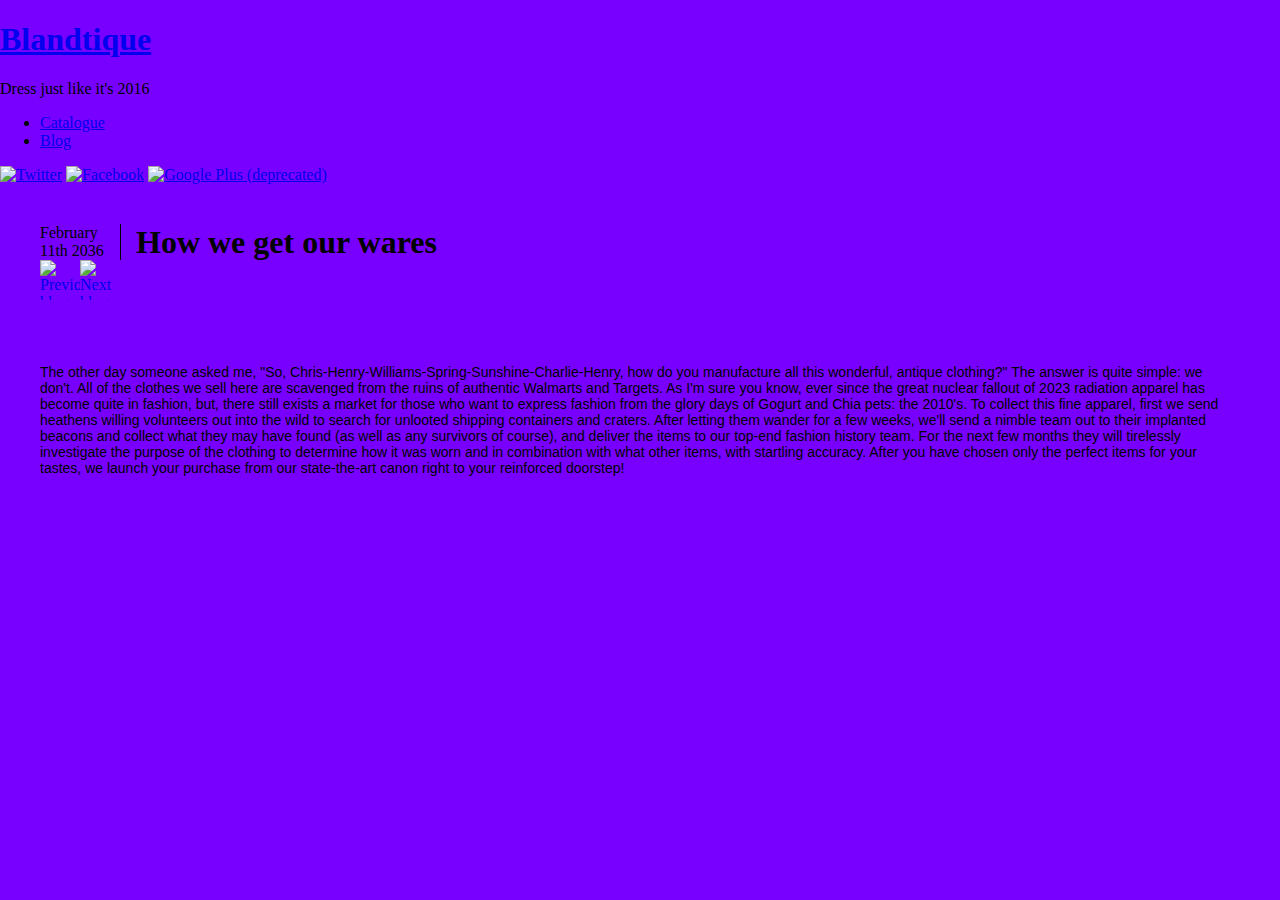
==== html/blog.html @ a9dcdea0 "Redoing the look of the website, trying to find something that better fits what they're looking for" ====
<!DOCTYPE html>

<html lang="en">
  <head>
    <meta charset="utf-8"/>
    <title>Lotsa Clothes</title>
    <link rel="stylesheet" href="../css/global.css" type="text/css"/>
    <link rel="stylesheet" href="../css/blog.css" type="text/css"/>
  </head>

  <body>

    <div id="page-container" class="centered">
      <div id="header-container" class="header-footer bordered">

        <div id="header-title-container">
          <h1 id="header-title-text"><a href="../index.html">Blandtique</a></h1>
          <p id="header-slogan-text">Dress just like it's 2016</p>
        </div>

        <div id="header-links-container">
          <ul id="header-page-links">
            <li><a href="catalogue.html">Catalogue</a></li>
            <li><a href="blog.html">Blog</a></li>
          </ul>

          <div id="header-social-links">
            <a href="#"><img class="social-link" src="../images/social/twitter.png" alt="Twitter"/></a>
            <a href="#"><img class="social-link" src="../images/social/facebook.jpg" alt="Facebook"/></a>
            <a href="#"><img class="social-link" src="../images/social/google_plus.png" alt="Google Plus (deprecated)"/></a>
          </div>
        </div>

      </div>

      <div class="bordered">

        <div id="blog-header">
          <div id="entry-nav-container">
            <p id="entry-date">February 11th 2036</p>
            <a href="#"><img class="entry-nav-button" src="../images/blog/arrow_left.png" alt="Previous blog entry"/></a>
            <a href="#"><img class="entry-nav-button" src="../images/blog/arrow_right.png" alt="Next blog entry"/></a>
          </div>
          
          <h1 id="entry-title">How we get our wares</h1>
          
        </div>
        
        <div id="entry-body">
          <p class="entry-text">
            The other day someone asked me, "So, Chris-Henry-Williams-Spring-Sunshine-Charlie-Henry, how do you manufacture all this wonderful, antique clothing?" The answer is quite simple: 
            we don't. All of the clothes we sell here are scavenged from the ruins of authentic Walmarts and Targets. As I'm sure you know, ever since the great nuclear fallout of 2023 radiation apparel has become quite in fashion,
            but, there still exists a market for those who want to express fashion from the glory days of Gogurt and Chia pets: the 2010's. To collect this fine apparel, first we send heathens willing volunteers out into the wild
            to search for unlooted shipping containers and craters. After letting them wander for a few weeks, we'll send a nimble team out to their implanted beacons and collect what they may have found (as well as any survivors of course),
            and deliver the items to our top-end fashion history team. For the next few months they will tirelessly investigate the purpose of the clothing to determine how it was worn and in combination with what other items, with startling accuracy.
            After you have chosen only the perfect items for your tastes, we launch your purchase from our state-the-art canon right to your reinforced doorstep!
          </p>
        </div>

      </div>
      
    </div>
    
  </body>
</html>
---- css/global.css ----
/* Basic elements */

body {
  background-color: #7800FF;
  margin: 0px;
}

/* Header elements */

#header {
  background: linear-gradient(#7800FF, #5400B2)
}

#header-content {
  width: 1000px;
  height: 60px;
  margin-left: auto;
  margin-right: auto;
  color: #FFF;
}

#header-content a {
  text-decoration: none;
  color: #FFF;
}

#header-title {
  padding-top: 10px;
  float: left;
}

#header-title h1 {
  margin: 0px;
  float: left;
}

#header-title p {
  margin: 0px 0px 0px 20px;
  float: left;
}

#header-nav {
  margin: 0px;
  float: left;
}

#header-nav li {
  padding: 20px 30px;
  float: left;
  display: block;
}

#header-nav li a {
  font-size: 15px;
	font-family: 'Patua One', cursive;
	text-transform: uppercase;
}
---- css/blog.css ----
/* Blog header */

#blog-header {
    padding: 40px 40px;
    height: 60px;
}

#entry-nav-container {
    float: left;
    width: 81px;
}

#entry-date {
    float: left;
    border-width: 0px 1px 0px 0px;
    border-style: solid;
    margin: 0px;
}

.entry-nav-button {
    float: left;
    width: 40px;
    height: 40px;
}

#entry-title {
    float: left;
    margin: 0px 15px;
}

/* Blog content */

#entry-body {
    margin: 0px;
    padding: 40px 40px;
}

.entry-text {
    margin: 0px;
    font-size: 14px;
    font-family: Arial, Helvetica, sans-serif;
}
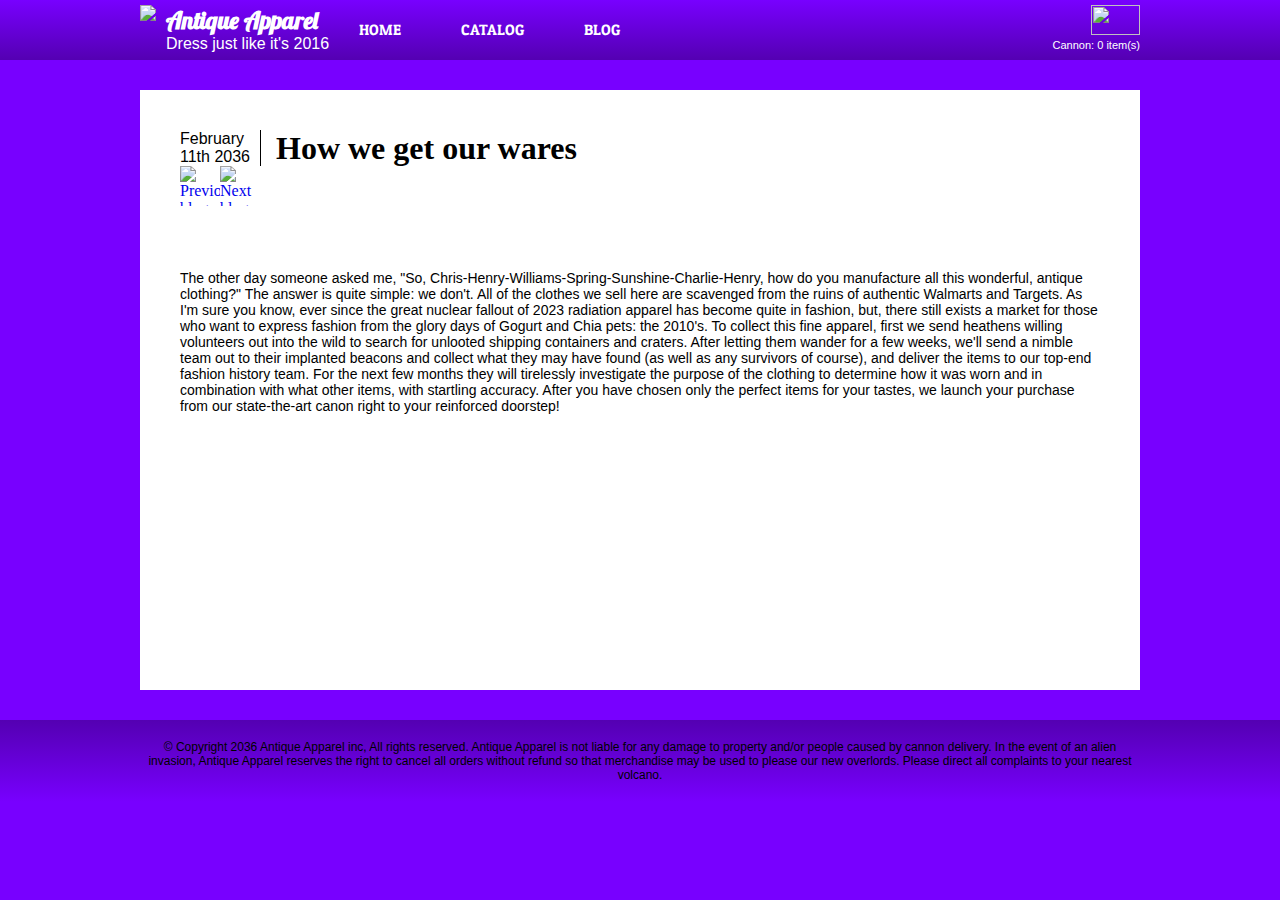
==== commit 059b6632: "Fixed the blog, still needs more content though" ====
--- a/html/blog.html
+++ b/html/blog.html
@@ -1,53 +1,52 @@
 <!DOCTYPE html>
-
 <html lang="en">
   <head>
     <meta charset="utf-8"/>
-    <title>Lotsa Clothes</title>
+    <title>Antique Apparrel</title>
     <link rel="stylesheet" href="../css/global.css" type="text/css"/>
     <link rel="stylesheet" href="../css/blog.css" type="text/css"/>
+    <link href='https://fonts.googleapis.com/css?family=Patua+One' rel='stylesheet' type='text/css'>
+    <link href='https://fonts.googleapis.com/css?family=Lobster' rel='stylesheet' type='text/css'>
   </head>
 
   <body>
-
-    <div id="page-container" class="centered">
-      <div id="header-container" class="header-footer bordered">
-
-        <div id="header-title-container">
-          <h1 id="header-title-text"><a href="../index.html">Blandtique</a></h1>
-          <p id="header-slogan-text">Dress just like it's 2016</p>
+    <div id="header">
+      <div id="header-content">
+        <img id="header-logo" src="../images/global/logo.png"/>
+        
+        <div id="header-title">
+          <h2><a href="../index.html">Antique Apparel</a></h1>
+          <p>Dress just like it's 2016</p>
         </div>
 
-        <div id="header-links-container">
-          <ul id="header-page-links">
-            <li><a href="catalogue.html">Catalogue</a></li>
-            <li><a href="blog.html">Blog</a></li>
-          </ul>
+        <ul id="header-nav">
+          <li><a href="../index.html">Home</a></li>
+          <li><a href="../html/catalog.html">Catalog</a></li>
+          <li><a href="../html/blog.html">Blog</a></li>
+        </ul>
+        
+        <div id="header-cannon">
+          <a href="#"><img src="../images/global/cannon.png"/></a>
+          <p>Cannon: 0 item(s)</p>
+        </div>
+      </div>
+    </div>
 
-          <div id="header-social-links">
-            <a href="#"><img class="social-link" src="../images/social/twitter.png" alt="Twitter"/></a>
-            <a href="#"><img class="social-link" src="../images/social/facebook.jpg" alt="Facebook"/></a>
-            <a href="#"><img class="social-link" src="../images/social/google_plus.png" alt="Google Plus (deprecated)"/></a>
-          </div>
-        </div>
+    <div id="body-content"/>
 
-      </div>
-
-      <div class="bordered">
-
-        <div id="blog-header">
-          <div id="entry-nav-container">
-            <p id="entry-date">February 11th 2036</p>
-            <a href="#"><img class="entry-nav-button" src="../images/blog/arrow_left.png" alt="Previous blog entry"/></a>
-            <a href="#"><img class="entry-nav-button" src="../images/blog/arrow_right.png" alt="Next blog entry"/></a>
+        <div id="entry-header">
+          <div id="entry-nav">
+            <p>February 11th 2036</p>
+            <a href="#"><img src="../images/blog/arrow_left.png" alt="Previous blog entry"/></a>
+            <a href="#"><img src="../images/blog/arrow_right.png" alt="Next blog entry"/></a>
           </div>
           
-          <h1 id="entry-title">How we get our wares</h1>
+          <h1>How we get our wares</h1>
           
         </div>
         
         <div id="entry-body">
-          <p class="entry-text">
+          <p>
             The other day someone asked me, "So, Chris-Henry-Williams-Spring-Sunshine-Charlie-Henry, how do you manufacture all this wonderful, antique clothing?" The answer is quite simple: 
             we don't. All of the clothes we sell here are scavenged from the ruins of authentic Walmarts and Targets. As I'm sure you know, ever since the great nuclear fallout of 2023 radiation apparel has become quite in fashion,
             but, there still exists a market for those who want to express fashion from the glory days of Gogurt and Chia pets: the 2010's. To collect this fine apparel, first we send heathens willing volunteers out into the wild
@@ -57,8 +56,16 @@
           </p>
         </div>
 
+    </div>
+    
+    <div id="footer">
+      <div id="footer-content">
+        <p>
+          © Copyright 2036 Antique Apparel inc, All rights reserved. Antique Apparel is not liable for any damage to property and/or people caused by cannon delivery. 
+          In the event of an alien invasion, Antique Apparel reserves the right to cancel all orders without refund so that merchandise may be used to please our new overlords.
+          Please direct all complaints to your nearest volcano.
+        </p>
       </div>
-      
     </div>
     
   </body>
--- a/css/global.css
+++ b/css/global.css
@@ -5,10 +5,14 @@
   margin: 0px;
 }
 
+p {
+  font-family: 'Arial', Arial, Helvetica, sans-serif;
+}
+
 /* Header elements */
 
 #header {
-  background: linear-gradient(#7800FF, #5400B2)
+  background: linear-gradient(#7800FF, #5400B2);
 }
 
 #header-content {
@@ -24,24 +28,32 @@
   color: #FFF;
 }
 
+#header-logo {
+  margin-top: 5px;
+  float: left;
+  height: 50px;
+}
+
 #header-title {
-  padding-top: 10px;
+  margin-top: 5px;
+  margin-left: 10px;
   float: left;
 }
 
-#header-title h1 {
-  margin: 0px;
+#header-title h2 {
+  margin: 0;
   float: left;
+  font-family: 'Lobster', Times;
 }
 
 #header-title p {
-  margin: 0px 0px 0px 20px;
+  margin: 0;
   float: left;
+  clear: left;
 }
 
 #header-nav {
   margin: 0px;
-  float: left;
 }
 
 #header-nav li {
@@ -52,7 +64,56 @@
 
 #header-nav li a {
   font-size: 15px;
-	font-family: 'Patua One', cursive;
+	font-family: 'Patua One', Times;
 	text-transform: uppercase;
 }
 
+#header-nav li a:hover {
+  text-decoration: underline;
+}
+
+#header-cannon {
+  float: right;
+  margin-top: 5px;
+}
+
+#header-cannon a {
+  float: right;
+}
+
+#header-cannon img {
+  width: 49px;
+  height: 30px;
+}
+
+#header-cannon p {
+  font-size: 11px;
+  margin: 0;
+}
+
+/* Body elements */
+
+#body-content {
+    width: 1000px;
+    margin: 30px auto;
+    background-color: #FFF;
+    height: 600px;
+}
+
+/* Footer elements */
+
+#footer {
+  background: linear-gradient(#5400B2, #7800FF);
+}
+
+#footer-content {
+  width: 1000px;
+  margin: 0 auto;
+  padding: 20px 0;
+}
+
+#footer-content p {
+  margin: 0;
+  font-size: 12px;
+  text-align: center;
+}
--- a/css/blog.css
+++ b/css/blog.css
@@ -1,31 +1,31 @@
-/* Blog header */
+/* Blog entry header */
 
-#blog-header {
+#entry-header {
     padding: 40px 40px;
     height: 60px;
 }
 
-#entry-nav-container {
+#entry-header h1 {
+    float: left;
+    margin: 0px 15px;
+}
+
+#entry-nav {
     float: left;
     width: 81px;
 }
 
-#entry-date {
+#entry-nav p {
     float: left;
     border-width: 0px 1px 0px 0px;
     border-style: solid;
     margin: 0px;
 }
 
-.entry-nav-button {
+#entry-nav img {
     float: left;
     width: 40px;
     height: 40px;
-}
-
-#entry-title {
-    float: left;
-    margin: 0px 15px;
 }
 
 /* Blog content */
@@ -35,7 +35,7 @@
     padding: 40px 40px;
 }
 
-.entry-text {
+#entry-body p {
     margin: 0px;
     font-size: 14px;
     font-family: Arial, Helvetica, sans-serif;
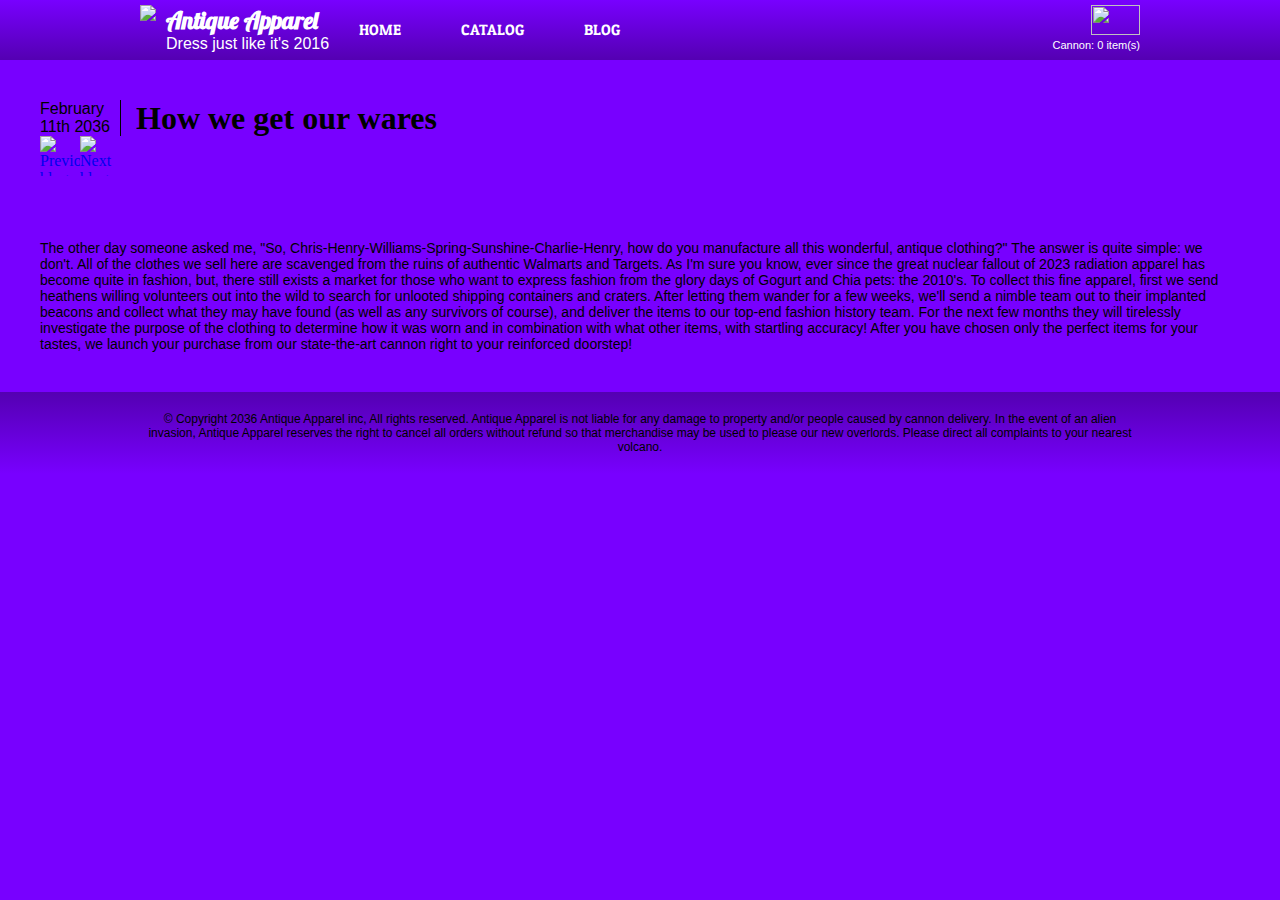
==== commit 39671e35: "Finished index" ====
--- a/html/blog.html
+++ b/html/blog.html
@@ -51,8 +51,8 @@
             we don't. All of the clothes we sell here are scavenged from the ruins of authentic Walmarts and Targets. As I'm sure you know, ever since the great nuclear fallout of 2023 radiation apparel has become quite in fashion,
             but, there still exists a market for those who want to express fashion from the glory days of Gogurt and Chia pets: the 2010's. To collect this fine apparel, first we send heathens willing volunteers out into the wild
             to search for unlooted shipping containers and craters. After letting them wander for a few weeks, we'll send a nimble team out to their implanted beacons and collect what they may have found (as well as any survivors of course),
-            and deliver the items to our top-end fashion history team. For the next few months they will tirelessly investigate the purpose of the clothing to determine how it was worn and in combination with what other items, with startling accuracy.
-            After you have chosen only the perfect items for your tastes, we launch your purchase from our state-the-art canon right to your reinforced doorstep!
+            and deliver the items to our top-end fashion history team. For the next few months they will tirelessly investigate the purpose of the clothing to determine how it was worn and in combination with what other items, with startling accuracy!
+            After you have chosen only the perfect items for your tastes, we launch your purchase from our state-the-art cannon right to your reinforced doorstep!
           </p>
         </div>
 
--- a/css/global.css
+++ b/css/global.css
@@ -93,11 +93,29 @@
 
 /* Body elements */
 
-#body-content {
-    width: 1000px;
-    margin: 30px auto;
-    background-color: #FFF;
-    height: 600px;
+.info-box {
+  position: relative;
+  overflow: hidden;
+  display: block;
+  color: #FFF;
+}
+
+.info-box img {
+  width: 100%;
+}
+
+.info-box p {
+  width: 100%;
+  height: 50px;
+  margin: 0;
+  padding: 10px;
+  position: absolute;
+  bottom: 0;
+  background-color: rgba(0, 0, 0, 0.5);
+}
+
+.info-box:hover p {
+  text-decoration: underline;
 }
 
 /* Footer elements */
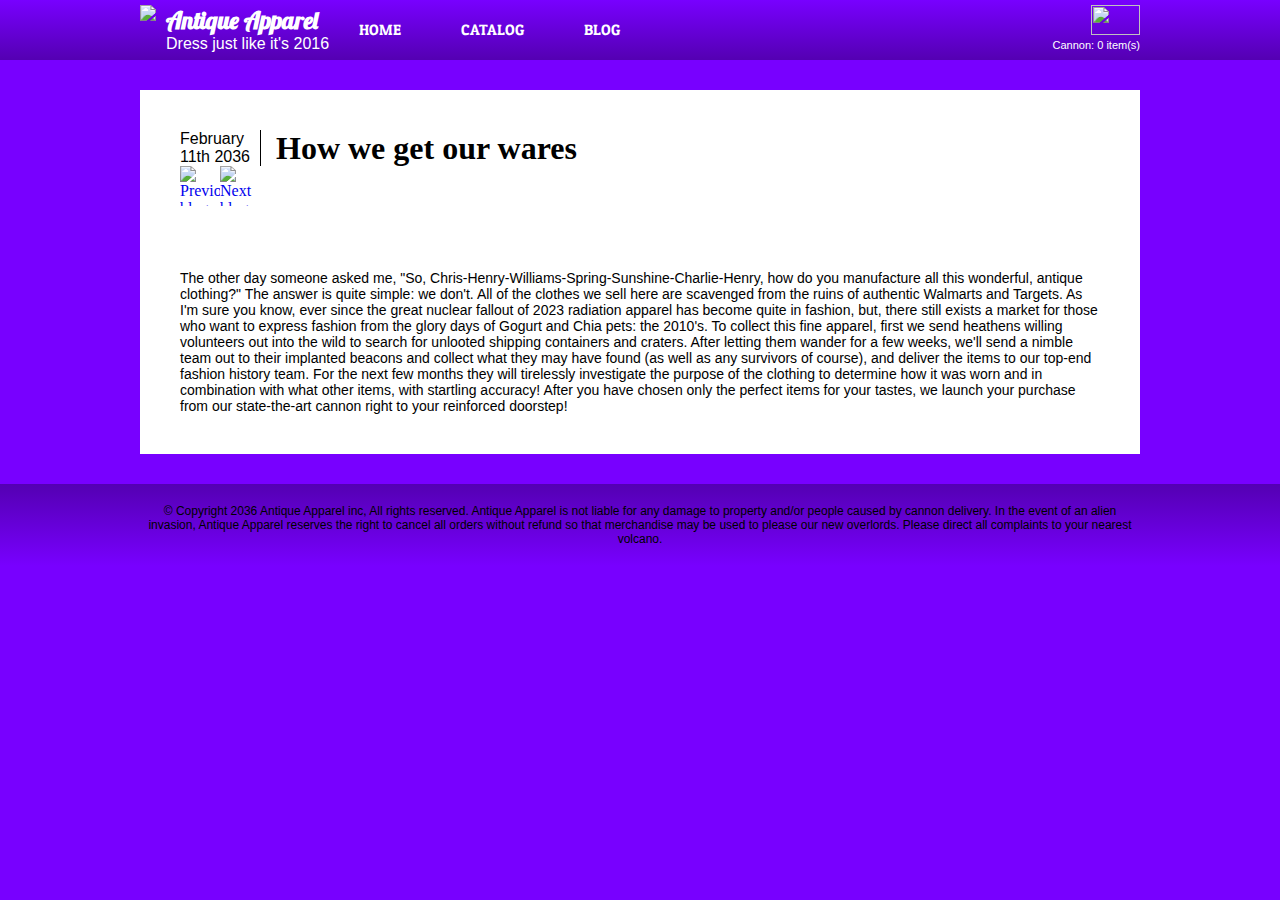
==== commit 6f151a7a: "Fixed catalog, fixed a typo" ====
--- a/html/blog.html
+++ b/html/blog.html
@@ -2,7 +2,7 @@
 <html lang="en">
   <head>
     <meta charset="utf-8"/>
-    <title>Antique Apparrel</title>
+    <title>Antique Apparel</title>
     <link rel="stylesheet" href="../css/global.css" type="text/css"/>
     <link rel="stylesheet" href="../css/blog.css" type="text/css"/>
     <link href='https://fonts.googleapis.com/css?family=Patua+One' rel='stylesheet' type='text/css'>
--- a/css/global.css
+++ b/css/global.css
@@ -106,12 +106,13 @@
 
 .info-box p {
   width: 100%;
-  height: 50px;
+  height: 60px;
   margin: 0;
   padding: 10px;
   position: absolute;
   bottom: 0;
-  background-color: rgba(0, 0, 0, 0.5);
+  box-sizing: border-box;
+  background-color: rgba(0, 0, 0, 0.7);
 }
 
 .info-box:hover p {
--- a/css/blog.css
+++ b/css/blog.css
@@ -30,6 +30,12 @@
 
 /* Blog content */
 
+#body-content {
+    width: 1000px;
+    margin: 30px auto;
+    background-color: #FFF;
+}
+
 #entry-body {
     margin: 0px;
     padding: 40px 40px;
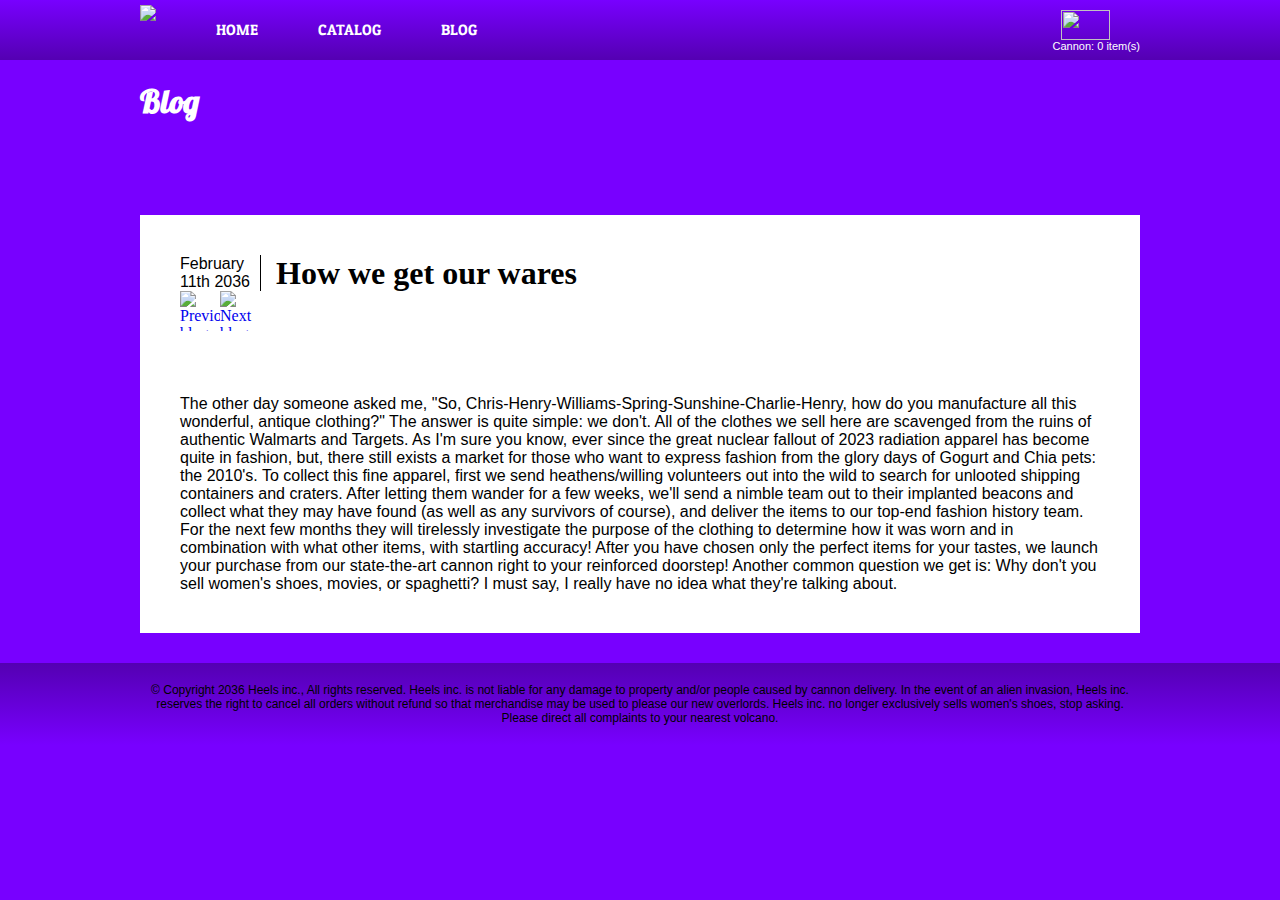
==== commit 57ba6ea3: "Rebranded to 'Heels', removed unused file" ====
--- a/html/blog.html
+++ b/html/blog.html
@@ -2,7 +2,7 @@
 <html lang="en">
   <head>
     <meta charset="utf-8"/>
-    <title>Antique Apparel</title>
+    <title>Heels</title>
     <link rel="stylesheet" href="../css/global.css" type="text/css"/>
     <link rel="stylesheet" href="../css/blog.css" type="text/css"/>
     <link href='https://fonts.googleapis.com/css?family=Patua+One' rel='stylesheet' type='text/css'>
@@ -12,12 +12,7 @@
   <body>
     <div id="header">
       <div id="header-content">
-        <img id="header-logo" src="../images/global/logo.png"/>
-        
-        <div id="header-title">
-          <h2><a href="../index.html">Antique Apparel</a></h1>
-          <p>Dress just like it's 2016</p>
-        </div>
+        <a href="../index.html"><img src="../images/global/heels.png"/></a>
 
         <ul id="header-nav">
           <li><a href="../index.html">Home</a></li>
@@ -29,6 +24,12 @@
           <a href="#"><img src="../images/global/cannon.png"/></a>
           <p>Cannon: 0 item(s)</p>
         </div>
+      </div>
+    </div>
+
+    <div id="banner">
+      <div id="banner-content">
+        <h1>Blog</h1>
       </div>
     </div>
 
@@ -49,10 +50,12 @@
           <p>
             The other day someone asked me, "So, Chris-Henry-Williams-Spring-Sunshine-Charlie-Henry, how do you manufacture all this wonderful, antique clothing?" The answer is quite simple: 
             we don't. All of the clothes we sell here are scavenged from the ruins of authentic Walmarts and Targets. As I'm sure you know, ever since the great nuclear fallout of 2023 radiation apparel has become quite in fashion,
-            but, there still exists a market for those who want to express fashion from the glory days of Gogurt and Chia pets: the 2010's. To collect this fine apparel, first we send heathens willing volunteers out into the wild
+            but, there still exists a market for those who want to express fashion from the glory days of Gogurt and Chia pets: the 2010's. To collect this fine apparel, first we send heathens/willing volunteers out into the wild
             to search for unlooted shipping containers and craters. After letting them wander for a few weeks, we'll send a nimble team out to their implanted beacons and collect what they may have found (as well as any survivors of course),
             and deliver the items to our top-end fashion history team. For the next few months they will tirelessly investigate the purpose of the clothing to determine how it was worn and in combination with what other items, with startling accuracy!
             After you have chosen only the perfect items for your tastes, we launch your purchase from our state-the-art cannon right to your reinforced doorstep!
+            
+            Another common question we get is: Why don't you sell women's shoes, movies, or spaghetti? I must say, I really have no idea what they're talking about.
           </p>
         </div>
 
@@ -61,9 +64,9 @@
     <div id="footer">
       <div id="footer-content">
         <p>
-          © Copyright 2036 Antique Apparel inc, All rights reserved. Antique Apparel is not liable for any damage to property and/or people caused by cannon delivery. 
-          In the event of an alien invasion, Antique Apparel reserves the right to cancel all orders without refund so that merchandise may be used to please our new overlords.
-          Please direct all complaints to your nearest volcano.
+          © Copyright 2036 Heels inc., All rights reserved. Heels inc. is not liable for any damage to property and/or people caused by cannon delivery. 
+          In the event of an alien invasion, Heels inc. reserves the right to cancel all orders without refund so that merchandise may be used to please our new overlords.
+          Heels inc. no longer exclusively sells women's shoes, stop asking. Please direct all complaints to your nearest volcano.
         </p>
       </div>
     </div>
--- a/css/global.css
+++ b/css/global.css
@@ -28,28 +28,11 @@
   color: #FFF;
 }
 
-#header-logo {
+#header-content img {
   margin-top: 5px;
+  margin-right: 30px;
   float: left;
   height: 50px;
-}
-
-#header-title {
-  margin-top: 5px;
-  margin-left: 10px;
-  float: left;
-}
-
-#header-title h2 {
-  margin: 0;
-  float: left;
-  font-family: 'Lobster', Times;
-}
-
-#header-title p {
-  margin: 0;
-  float: left;
-  clear: left;
 }
 
 #header-nav {
@@ -89,6 +72,31 @@
 #header-cannon p {
   font-size: 11px;
   margin: 0;
+}
+
+/* Banner elements */
+
+#banner-content {
+    position: relative;
+    width: 1000px;
+    height: 100%;
+    margin: 0 auto;
+}
+
+#banner-content h1 {
+    position: absolute;
+    top: 0;
+    left: 0;
+    color: #FFF;
+    font-family: 'Lobster', Times;
+}
+
+#banner-content p {
+    position: absolute;
+    bottom: 0;
+    right: 0;
+    font-size: 15px;
+    color: #FFF;
 }
 
 /* Body elements */
--- a/css/blog.css
+++ b/css/blog.css
@@ -1,3 +1,13 @@
+/* Banner */
+
+#banner {
+    height: 125px;
+    background: url("../images/blog/banner.jpg"), no-repeat;
+    background-position: center;
+    background-size: 100%;
+    background-repeat: no-repeat;
+}
+
 /* Blog entry header */
 
 #entry-header {
@@ -28,7 +38,7 @@
     height: 40px;
 }
 
-/* Blog content */
+/* Body elements */
 
 #body-content {
     width: 1000px;
@@ -43,6 +53,6 @@
 
 #entry-body p {
     margin: 0px;
-    font-size: 14px;
+    font-size: 16px;
     font-family: Arial, Helvetica, sans-serif;
 }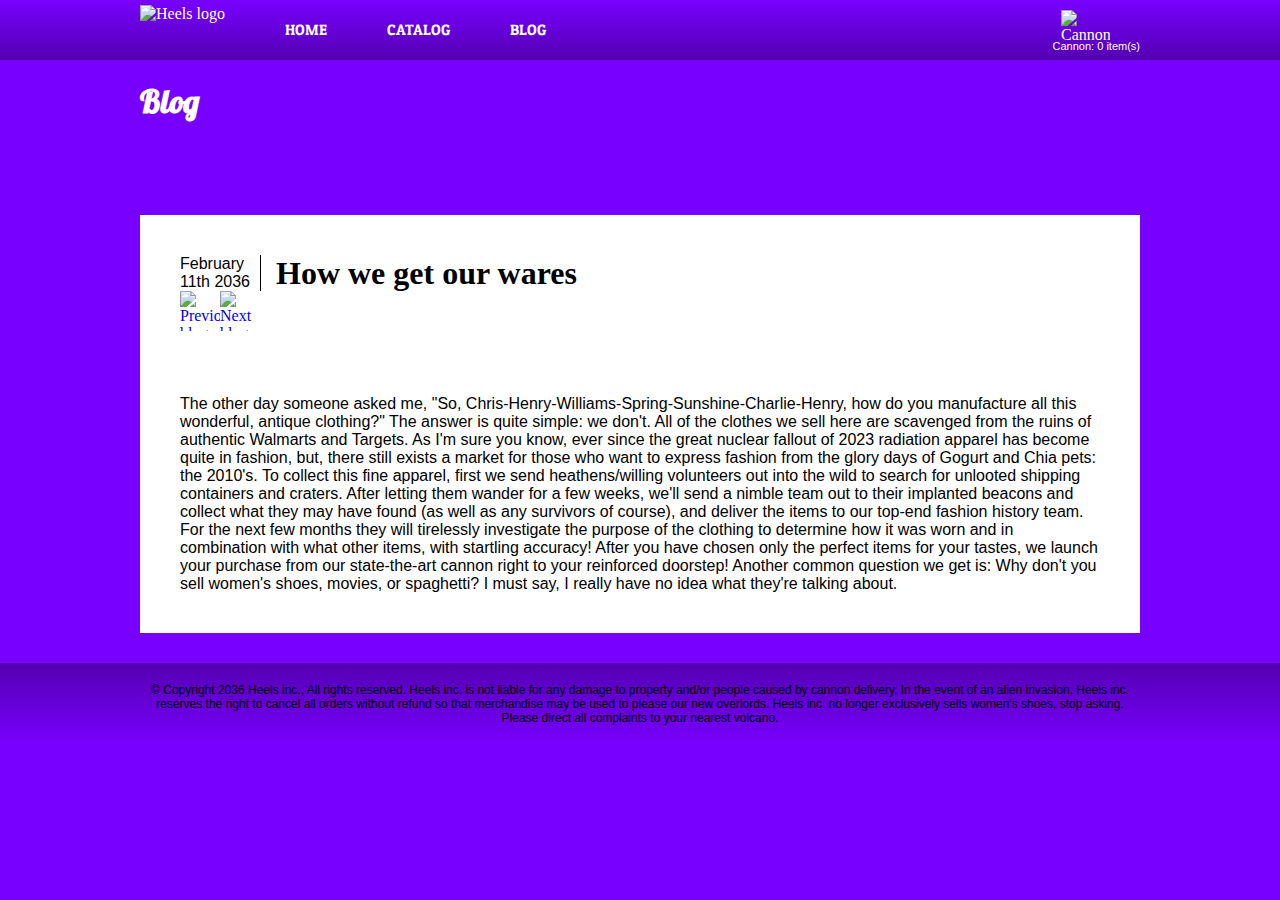
==== commit 4c5d7c12: "Added alt tags to images, validated HTML and CSS" ====
--- a/html/blog.html
+++ b/html/blog.html
@@ -12,7 +12,7 @@
   <body>
     <div id="header">
       <div id="header-content">
-        <a href="../index.html"><img src="../images/global/heels.png"/></a>
+        <a href="../index.html"><img src="../images/global/heels.png" alt="Heels logo"/></a>
 
         <ul id="header-nav">
           <li><a href="../index.html">Home</a></li>
@@ -21,7 +21,7 @@
         </ul>
         
         <div id="header-cannon">
-          <a href="#"><img src="../images/global/cannon.png"/></a>
+          <a href="#"><img src="../images/global/cannon.png" alt="Cannon items"/></a>
           <p>Cannon: 0 item(s)</p>
         </div>
       </div>
@@ -33,7 +33,7 @@
       </div>
     </div>
 
-    <div id="body-content"/>
+    <div id="body-content">
 
         <div id="entry-header">
           <div id="entry-nav">
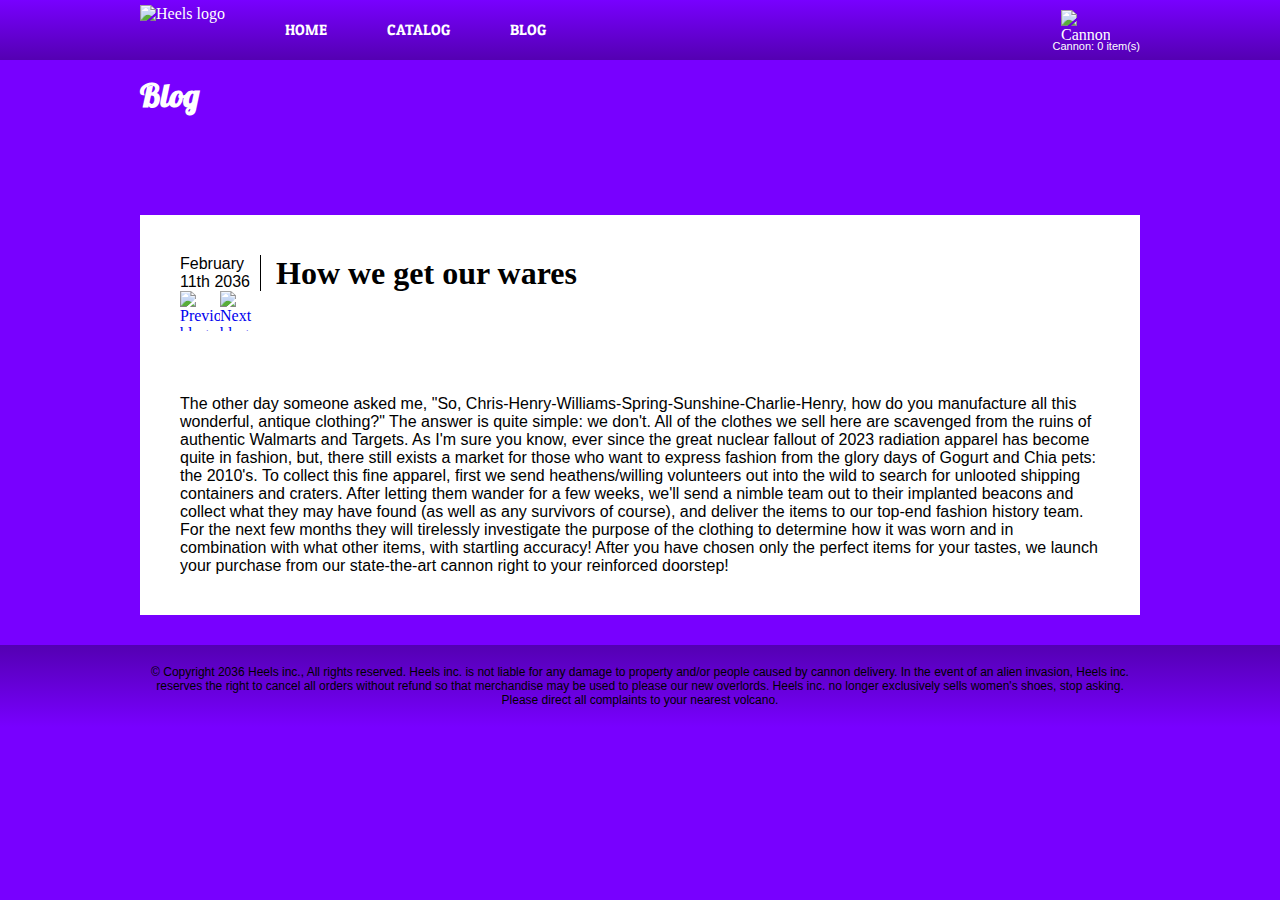
==== commit 2149f961: "Changed images on home page to fit better with text, optimized banners" ====
--- a/html/blog.html
+++ b/html/blog.html
@@ -54,8 +54,6 @@
             to search for unlooted shipping containers and craters. After letting them wander for a few weeks, we'll send a nimble team out to their implanted beacons and collect what they may have found (as well as any survivors of course),
             and deliver the items to our top-end fashion history team. For the next few months they will tirelessly investigate the purpose of the clothing to determine how it was worn and in combination with what other items, with startling accuracy!
             After you have chosen only the perfect items for your tastes, we launch your purchase from our state-the-art cannon right to your reinforced doorstep!
-            
-            Another common question we get is: Why don't you sell women's shoes, movies, or spaghetti? I must say, I really have no idea what they're talking about.
           </p>
         </div>
 
--- a/css/global.css
+++ b/css/global.css
@@ -84,6 +84,7 @@
 }
 
 #banner-content h1 {
+    margin-top: 15px;
     position: absolute;
     top: 0;
     left: 0;
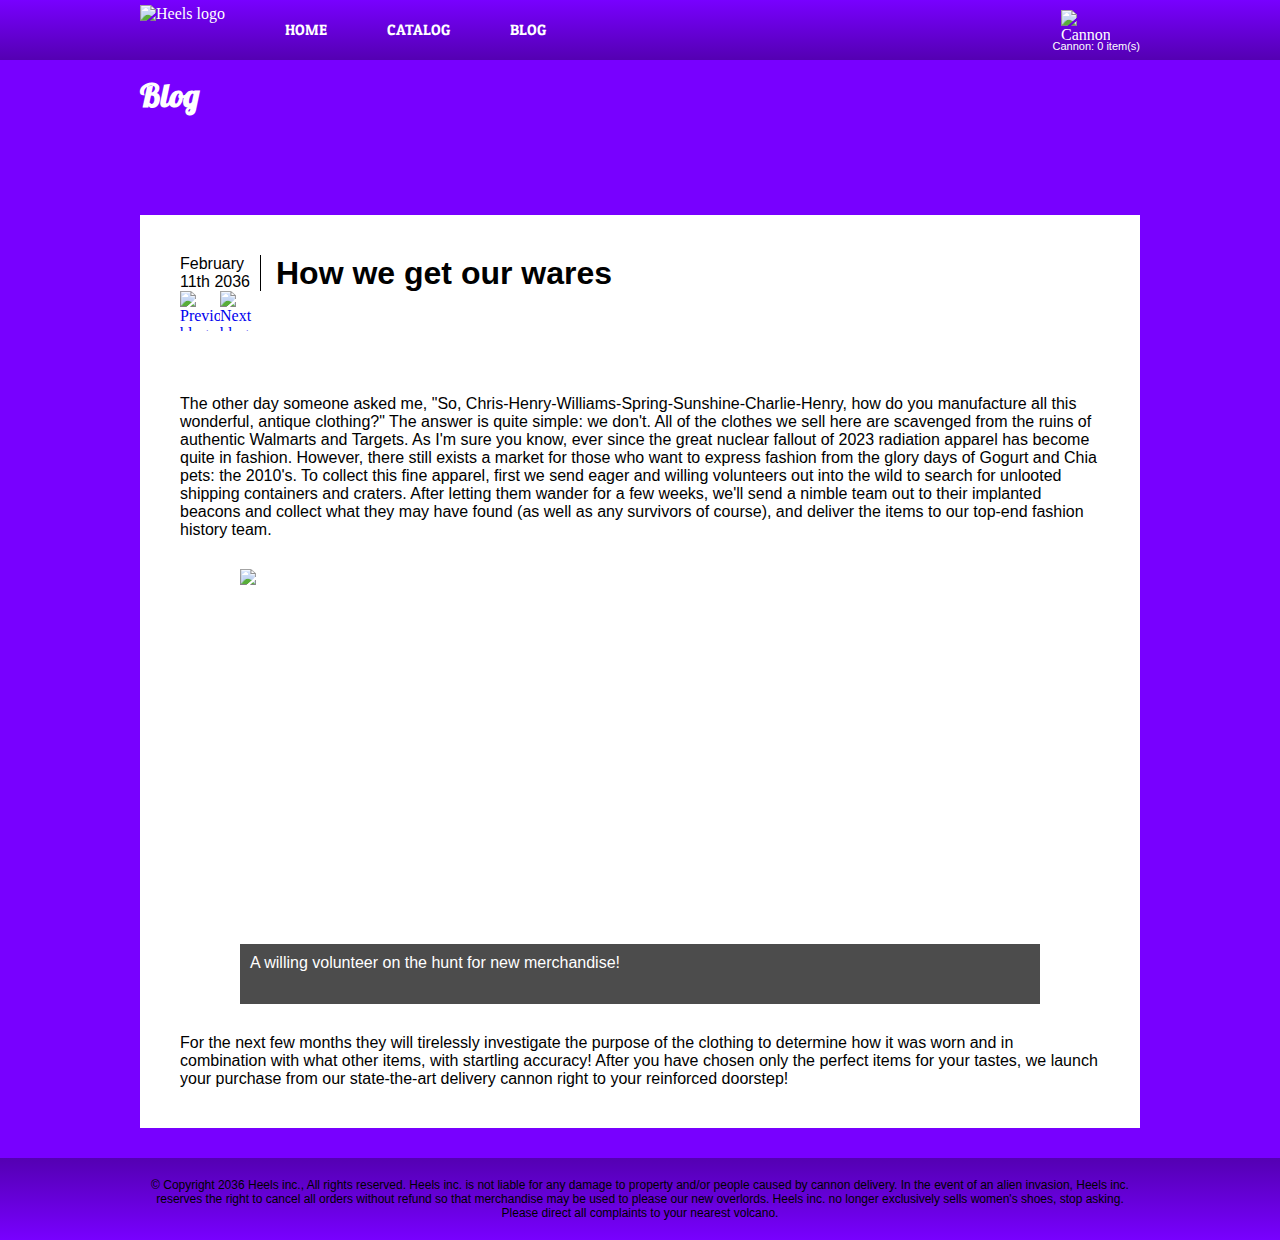
==== commit a39124bf: "Added image to blog" ====
--- a/html/blog.html
+++ b/html/blog.html
@@ -49,11 +49,20 @@
         <div id="entry-body">
           <p>
             The other day someone asked me, "So, Chris-Henry-Williams-Spring-Sunshine-Charlie-Henry, how do you manufacture all this wonderful, antique clothing?" The answer is quite simple: 
-            we don't. All of the clothes we sell here are scavenged from the ruins of authentic Walmarts and Targets. As I'm sure you know, ever since the great nuclear fallout of 2023 radiation apparel has become quite in fashion,
-            but, there still exists a market for those who want to express fashion from the glory days of Gogurt and Chia pets: the 2010's. To collect this fine apparel, first we send heathens/willing volunteers out into the wild
+            we don't. All of the clothes we sell here are scavenged from the ruins of authentic Walmarts and Targets. As I'm sure you know, ever since the great nuclear fallout of 2023 radiation apparel has become quite in fashion.
+            However, there still exists a market for those who want to express fashion from the glory days of Gogurt and Chia pets: the 2010's. To collect this fine apparel, first we send eager and willing volunteers out into the wild
             to search for unlooted shipping containers and craters. After letting them wander for a few weeks, we'll send a nimble team out to their implanted beacons and collect what they may have found (as well as any survivors of course),
-            and deliver the items to our top-end fashion history team. For the next few months they will tirelessly investigate the purpose of the clothing to determine how it was worn and in combination with what other items, with startling accuracy!
-            After you have chosen only the perfect items for your tastes, we launch your purchase from our state-the-art cannon right to your reinforced doorstep!
+            and deliver the items to our top-end fashion history team. 
+          </p>
+          
+          <div class="info-box" id="volunteer-image">
+            <img src="../images/blog/volunteer.jpg" alt="A willing volunteer having a great time finding clothing"/>
+            <p>A willing volunteer on the hunt for new merchandise!</p>
+          </div>
+          
+          <p>  
+            For the next few months they will tirelessly investigate the purpose of the clothing to determine how it was worn and in combination with what other items, with startling accuracy!
+            After you have chosen only the perfect items for your tastes, we launch your purchase from our state-the-art delivery cannon right to your reinforced doorstep!
           </p>
         </div>
 
--- a/css/global.css
+++ b/css/global.css
@@ -124,7 +124,7 @@
   background-color: rgba(0, 0, 0, 0.7);
 }
 
-.info-box:hover p {
+a.info-box:hover p {
   text-decoration: underline;
 }
 
--- a/css/blog.css
+++ b/css/blog.css
@@ -18,6 +18,7 @@
 #entry-header h1 {
     float: left;
     margin: 0px 15px;
+    font-family: sans-serif;
 }
 
 #entry-nav {
@@ -55,4 +56,10 @@
     margin: 0px;
     font-size: 16px;
     font-family: Arial, Helvetica, sans-serif;
+}
+
+#volunteer-image {
+    width: 800px;
+    height: 435px;
+    margin: 30px auto;
 }